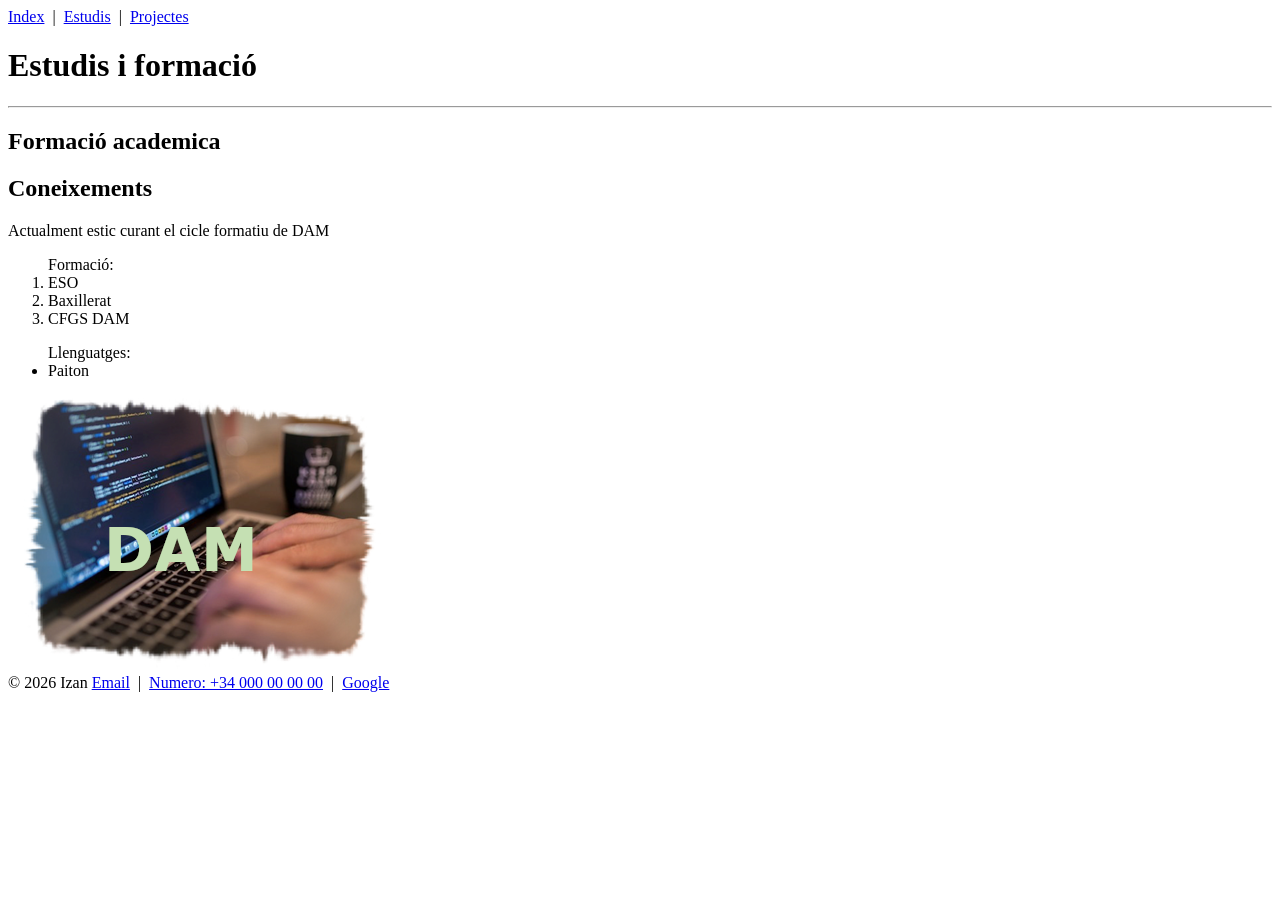
==== Estudis.html @ ed25575d "copia" ====
<!DOCTYPE html>
<html xmlns="http://www.w3.org/1999/xhtml" lang="ca">
   <head>
       <meta charset="UTF-8">
       <title>Estudis</title>
   </head>
   <body>
       <nav>
            <a href="index.html" target="_blank">Index</a>
            &nbsp;|&nbsp;
            <a href="Estudis.html" target="_blank">Estudis</a>
            &nbsp;|&nbsp;
            <a href="projectes.html" target="_blank">Projectes</a>
       </nav>
       <h1>Estudis i formació</h1>
       <hr>
       <h2>Formació academica</h2>
       <h2>Coneixements</h2>
       <p>Actualment estic curant el cicle formatiu de DAM</p>
       <ol>Formació:
            <li>ESO</li>
            <li>Baxillerat</li>
            <li>CFGS DAM</li>
       </ol>
       <ul>Llenguatges:
            <li>Paiton</li>
       </ul>
       <img src="Imagenes/DAM.png" alt="200">
   </body>
   <footer>
    © 2026 Izan
            <a href="mailto:ivrvz@mail.com">Email</a>
            &nbsp;|&nbsp;
            <a href="tel:+34000000000">Numero: +34 000 00 00 00</a>
            &nbsp;|&nbsp;
            <a href="https://www.google.com" target="_blank">Google</a>
   </footer>
</html>
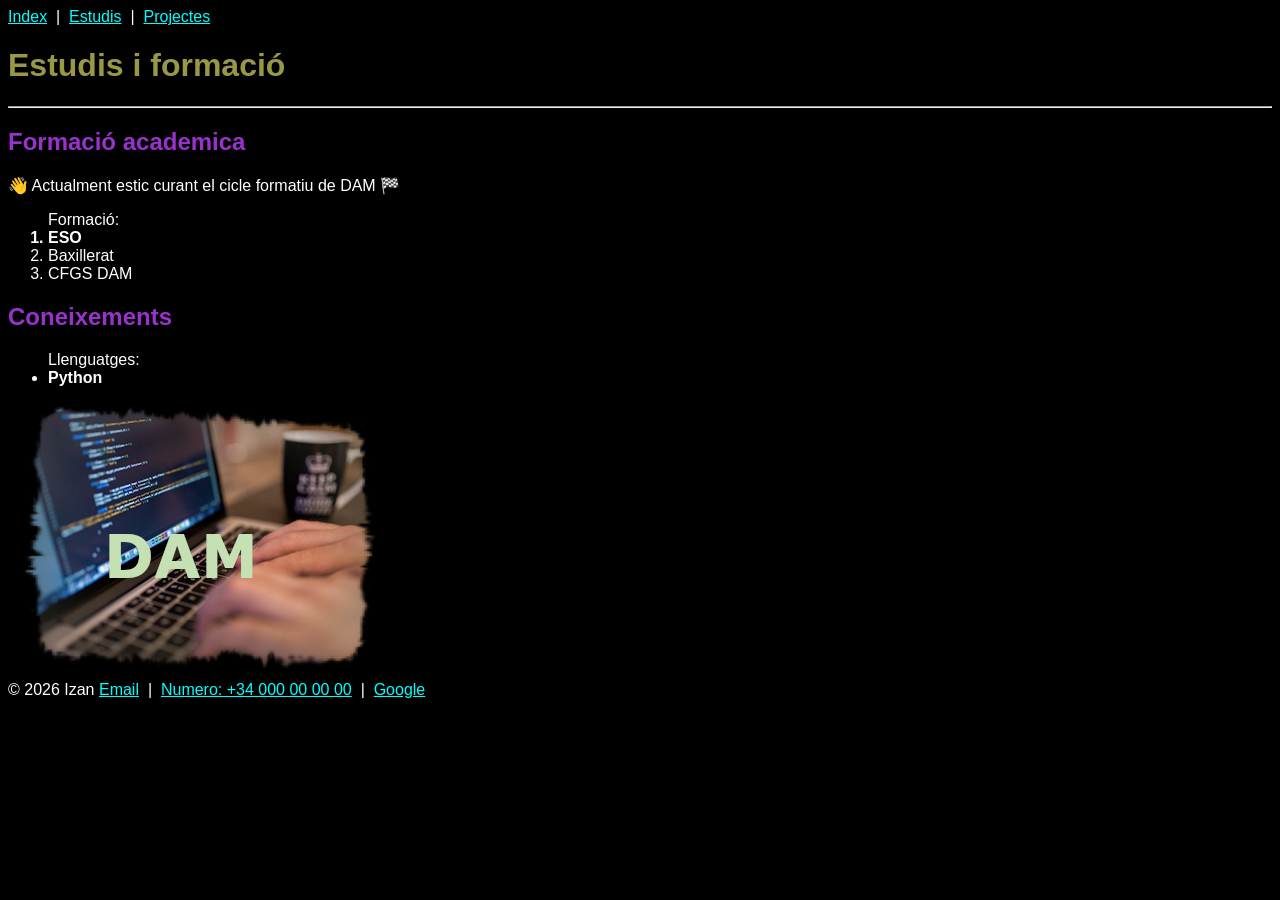
==== commit 3c0029a3: "hecho" ====
--- a/Estudis.html
+++ b/Estudis.html
@@ -2,6 +2,7 @@
 <html xmlns="http://www.w3.org/1999/xhtml" lang="ca">
    <head>
        <meta charset="UTF-8">
+       <link rel="stylesheet" href="estils.css">
        <title>Estudis</title>
    </head>
    <body>
@@ -15,24 +16,25 @@
        <h1>Estudis i formació</h1>
        <hr>
        <h2>Formació academica</h2>
-       <h2>Coneixements</h2>
        <p>Actualment estic curant el cicle formatiu de DAM</p>
        <ol>Formació:
             <li>ESO</li>
             <li>Baxillerat</li>
             <li>CFGS DAM</li>
        </ol>
+       <h2>Coneixements</h2>
        <ul>Llenguatges:
-            <li>Paiton</li>
+            <li>Python</li>
        </ul>
        <img src="Imagenes/DAM.png" alt="200">
-   </body>
-   <footer>
+       <footer>
     © 2026 Izan
             <a href="mailto:ivrvz@mail.com">Email</a>
             &nbsp;|&nbsp;
             <a href="tel:+34000000000">Numero: +34 000 00 00 00</a>
             &nbsp;|&nbsp;
             <a href="https://www.google.com" target="_blank">Google</a>
-   </footer>
+       </footer>
+   </body>
+ 
 </html> 
--- a/estils.css
+++ b/estils.css
@@ -0,0 +1,47 @@
+html {
+    background-color: black;
+    color: white;
+    font-family: Verdana, Geneva, Tahoma, sans-serif;
+}
+
+.text-normal {
+  font-family: 'Courier New', Courier, monospace, sans-serif;
+  font-optical-sizing: auto;
+  font-style: normal;
+}
+
+h1 {
+    color: rgb(152, 152, 69);
+}
+
+h2 {
+    color: darkorchid;
+}
+
+a {
+    color: cyan;
+}
+
+a:hover{
+    color: blue;
+}
+
+#titol2 {
+    font-size: 20px;
+    text-decoration: underline;
+}
+
+#objectius > li:last-child {
+    color: yellow;
+}
+
+li:first-child {
+    font-weight: bold;
+}
+p::before {
+  content: "👋 ";
+}
+
+p::after {
+  content: " 🏁";
+}
